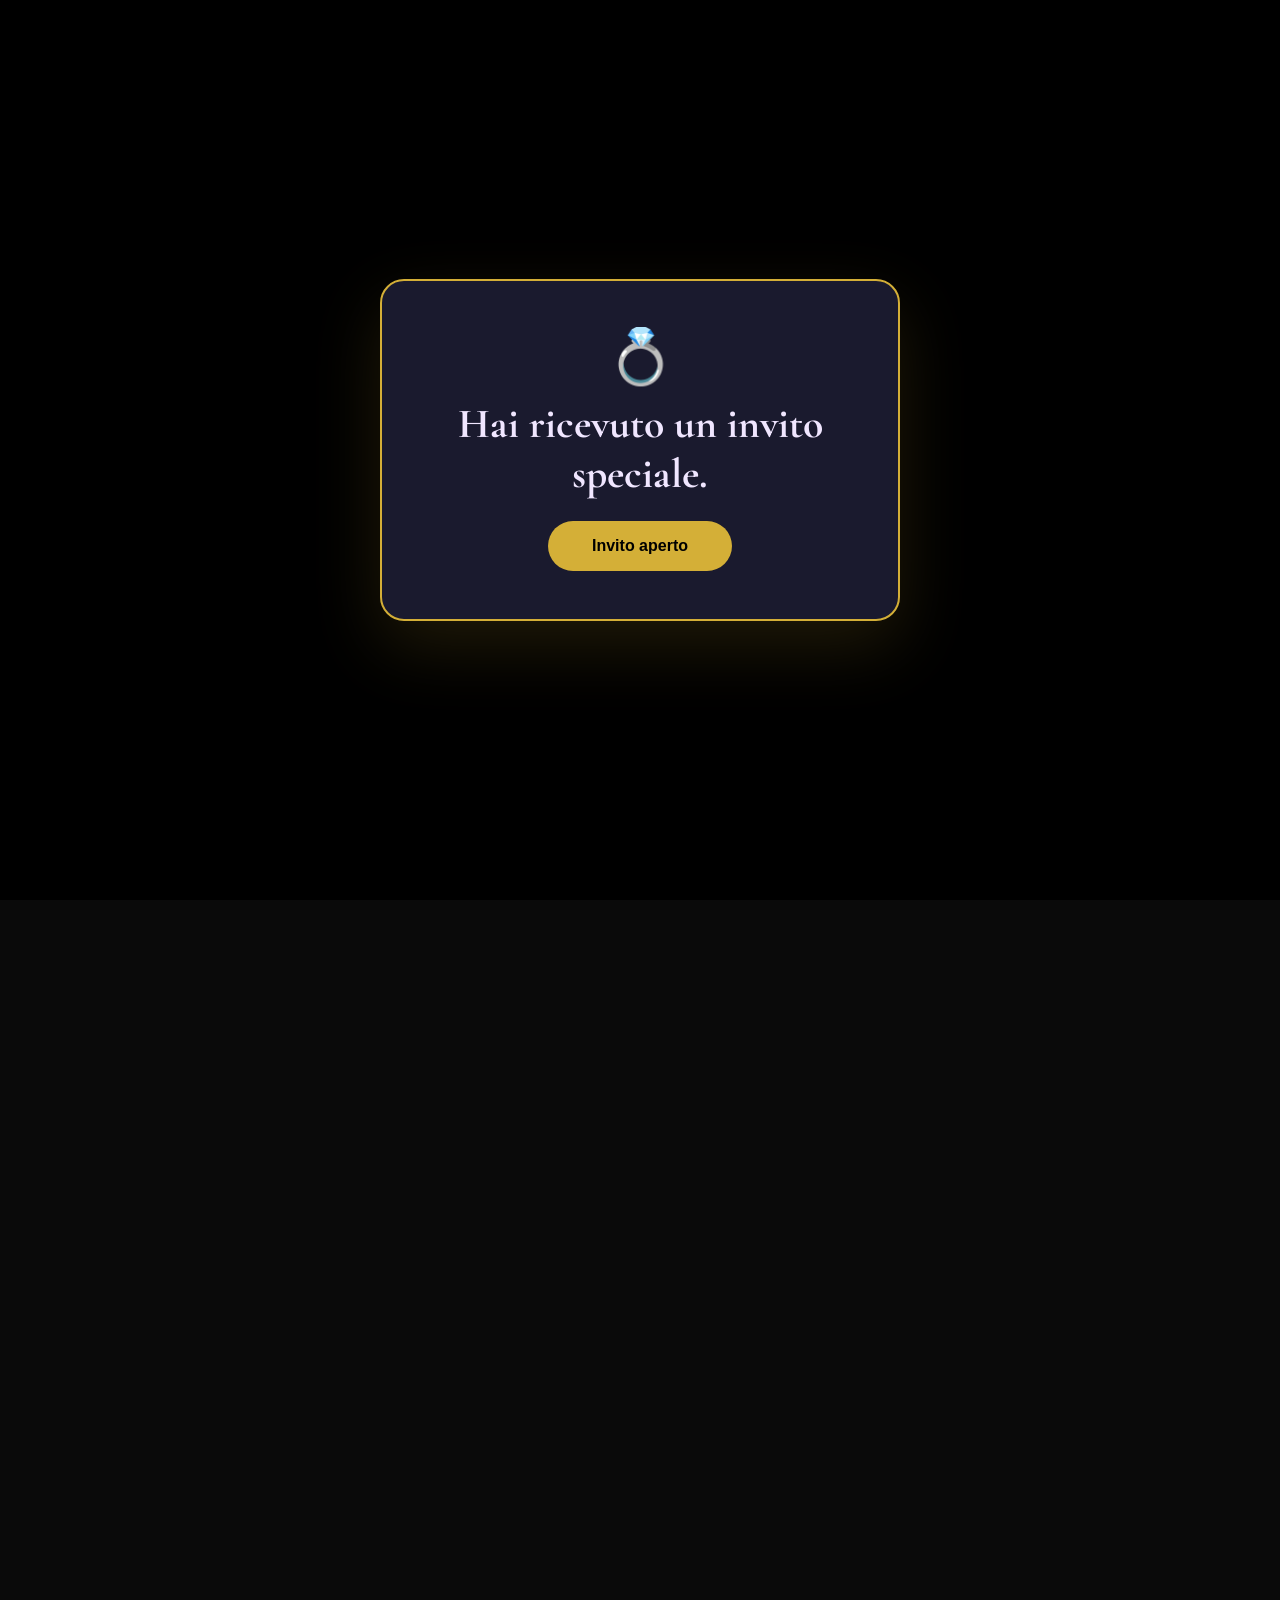
==== index.html @ c3a641f7 "Update index.html" ====
<!DOCTYPE html>
<html lang="pt-BR">
<head>
<meta charset="UTF-8">
<meta name="viewport" content="width=device-width, initial-scale=1.0">
<title>Matrimonio | Floricena e Stefano</title>

<link rel="stylesheet" href="style.css">

<link href="https://fonts.googleapis.com/css2?family=Cormorant+Garamond:wght@400;600&family=Poppins:wght@300;400;500&display=swap" rel="stylesheet">
</head>

<body>



<!-- Opening screen -->
<div id="opening-screen" aria-hidden="false">
  <div class="envelope">
    <div class="seal">💍</div>
    <h2>Hai ricevuto un invito speciale.</h2>
    <button id="openInvite" type="button">Invito aperto</button>
  </div>
</div>

<!-- Invitation content -->

<div id="invitation-content" aria-hidden="true">
  <div class="particles"></div>

  <!-- Música de fundo (edite o src do arquivo) -->
  <audio id="bgMusic" loop preload="auto">
    <source src="casamento 1.mp3" type="audio/mpeg">
  </audio>
  <button id="musicBtn" type="button" aria-label="Controlar música">🎵 Música</button>

  <section class="hero">

  <video autoplay muted loop playsinline>
    <source src="videocasal1.mp4" type="video/mp4">
  </video>


  <div class="overlay"></div>

  <div class="hero-content">
    <span class="subtitle">Insieme per sempre</span>

    <h1>Floricena</h1>
    <h1><span class="amp">&amp;</span></h1>
    <h1>Stefano</h1>

    <p class="date">
     10 ottobre 2026
    </p>
    <p class="hero-time">Alle 12:30</p>

    <button class="btn" type="button" onclick="window.location.href='confimação.html'">Conferma la tua presenza</button>



  </div>

  </section>

  <section class="countdown-section">

    <h2>Ne sono rimasti solo pochi</h2>

    <div class="countdown">

      <div>
        <span id="days">00</span>
        <p>Giorni</p>
      </div>

      <div>
        <span id="hours">00</span>
        <p>Ore</p>
      </div>

      <div>
        <span id="minutes">00</span>
        <p>Minuti</p>
      </div>

      <div>
        <span id="seconds">00</span>
        <p>Secondi</p>
      </div>

    </div>

  </section>

  <section class="timeline">

    <h2>Il nostro viaggio</h2>

    <div class="timeline-container">

      <div class="timeline-item">
        <h3>2023</h3>
        <p> Ci conosciamo.</p>
      </div>

      <div class="timeline-item">
        <h3>2024</h3>
        <p>Primo viaggio insieme.</p>
      </div>

      <div class="timeline-item">
        <h3>2025</h3>
        <p>Proposta di matrimonio.</p>
      </div>

      <div class="timeline-item">
        <h3>2026</h3>
        <p>Il nostro grande giorno.</p>
      </div>

    </div>

  </section>

  <section class="story">

    <h2>La nostra storia</h2>

    <p>
Quattro anni fa eravamo solo due sconosciuti al parco Iris di Padova, lei con il cane di sua sorella e lui al suo lavoro come di solito. 
Dopo qualche passeggiata con il cane e alcuni veri e propri incontri romantici,
eccoci qui! Speriamo che possiate unirvi a noi mentre la nostra storia d'amore continua nel prossimo capitolo di "Lo voglio!"


  </section>

  <section class="gallery">

    <h2>La nostra coppia</h2>
    <p>La parte migliore della vita inizia ora, al tuo fianco.</p>

    <div class="gallery-grid">
      <figure class="gallery-item">
        <img src="casal1.jpeg" alt="Foto do casal 1" loading="lazy">
      </figure>
      <figure class="gallery-item">
        <img src="casal2.jpeg" alt="Foto do casal 2" loading="lazy">
      </figure>
      <figure class="gallery-item">
        <img src="casal3.jpeg" alt="Foto do casal 3" loading="lazy">
      </figure>
      <figure class="gallery-item">
        <img src="casal4.jpeg" alt="Foto do casal 4" loading="lazy">
      </figure>
    </div>

  </section>

  <section class="location">

    <h2>Luogo della cerimonia</h2>

    <h1>Villa Bruna</h1>
     <p>Via fratelli bonotto, 24 - A - Mogliano Veneto (VE) </p>

    
    <button class="btn-outline" onclick="window.open('https://www.google.com/maps?q=Via+Fratelli+Bonotto+24+Mogliano+Veneto+VE', '_blank')">
      Visualizza posizione
    </button>

  </section>


  <section class="footer">

    <h3>Non vediamo l'ora di celebrare con voi questa giornata indimenticabile. ❤️</h3>

    <p1>Con affetto, Floricena e Stefano</p1>

  </section>
</div>

<script src="script.js"></script>

</body>
</html>
---- style.css ----
*{
margin:0;
padding:0;
box-sizing:border-box;
}

body{
font-family:'Poppins',sans-serif;
background:#0a0a0a;
color:#f0e6ff;
overflow-x:hidden;
}

#opening-screen{
  position:fixed;
  inset:0;
  z-index:10000;
  background:#000;
  display:flex;
  justify-content:center;
  align-items:center;
  transition:opacity .5s ease;
}

#opening-screen .envelope{
  text-align:center;
  padding:48px 28px;
  border-radius:24px;
  width:min(520px, 92vw);
  background:#1a1a2e;
  box-shadow:0 25px 70px rgba(212,175,55,0.15);
  border:2px solid #d4af37;
}

#opening-screen .seal{
  font-size:54px;
  line-height:1;
  margin-bottom:16px;
  color:#d4af37;
}

#opening-screen h2{
  font-family:'Cormorant Garamond',serif;
  color:#f0e6ff;
  font-size:2.6rem;
  margin-bottom:22px;
}

#opening-screen button{
  padding:16px 44px;
  border:none;
  background:#d4af37;
  color:#000;
  cursor:pointer;
  border-radius:50px;
  font-size:1rem;
  font-weight:600;
  transition:.35s;
}

#opening-screen button:hover{
  transform:translateY(-3px);
  background:#c5a030;
  box-shadow:0 4px 20px rgba(212,175,55,0.4);
}

#invitation-content{
  opacity:0;
  transform:translateY(10px);
  pointer-events:none;
  transition:opacity .6s ease, transform .6s ease;
}

#invitation-content.is-revealed{
  opacity:1;
  transform:translateY(0);
  pointer-events:auto;
}

#musicBtn{
  position:fixed;
  right:18px;
  bottom:18px;
  z-index:1000;
  border:none;
  background:rgba(143,106,183,.95);
  color:#fff;
  padding:12px 16px;
  border-radius:999px;
  cursor:pointer;
  box-shadow:0 12px 30px rgba(0,0,0,.18);
  font-size:14px;
  transition:.25s;
}

#musicBtn:hover{
  transform:translateY(-2px);
  background:#7b57a1;
}

#bgMusic{
  display:none;
}

.hero{
height:100vh;
display:flex;
justify-content:center;
align-items:center;
text-align:center;
background:#000;
background-size:cover;
background-position:center;
position:relative;
overflow:hidden;
}

.hero video{
position:absolute;
inset:0;
width:100%;
height:100%;
object-fit:cover;
object-position:center;
z-index:0;
}

/* Se existir overlay no HTML, fica acima do vídeo e abaixo do texto */
.hero .overlay{
position:absolute;
inset:0;
z-index:1;
background:rgba(0,0,0,0.55);
}

.hero-content{
position:relative;
z-index:2;
animation:fadeUp 1.5s ease;
}


.subtitle{
color:#d4af37;
letter-spacing:4px;
text-transform:uppercase;
font-size:14px;
text-shadow:0 2px 10px rgba(0,0,0,0.4);
}

.hero h1{
font-family:'Cormorant Garamond',serif;
font-size:8rem;
color:#ffffff;
text-shadow:0 4px 40px rgba(0,0,0,0.5), 0 2px 4px rgba(0,0,0,0.3);
line-height:1.1;
}

.hero h1 .amp{
color:#d4af37;
text-shadow:0 4px 40px rgba(212,175,55,0.4), 0 2px 4px rgba(0,0,0,0.3);
}

.date{
margin-top:15px;
font-size:1.3rem;
color:#ffffff;
text-shadow:0 2px 12px rgba(0,0,0,0.5);
}

.hero-time{
margin-top:5px;
font-size:1.2rem;
color:#ffffff;
font-weight:500;
text-shadow:0 2px 12px rgba(0,0,0,0.5);
}

.btn{
margin-top:30px;
padding:15px 40px;
border:none;
background:#d4af37;
color:white;
cursor:pointer;
border-radius:50px;
font-size:1rem;
transition:.4s;
box-shadow:0 4px 20px rgba(212,175,55,0.4);
}

.btn:hover{
transform:translateY(-4px);
background:#c5a030;
box-shadow:0 8px 30px rgba(212,175,55,0.5);
}

.countdown-section{
padding:100px 10%;
text-align:center;
background:#0d0d0d;
}

.countdown-section h2{
font-family:'Cormorant Garamond',serif;
font-size:3rem;
margin-bottom:50px;
color:#c8a8e8;
}

.countdown{
display:flex;
justify-content:center;
gap:30px;
flex-wrap:wrap;
}

.countdown div{
background:#1a1a2e;
padding:30px;
border-radius:20px;
width:150px;
box-shadow:0 15px 40px rgba(0,0,0,.4);
border-top:4px solid #d4af37;
}

.countdown span{
font-size:3rem;
font-weight:bold;
color:#d4af37;
}

.countdown div p{
color:#7c5aa5;
font-weight:500;
font-size:0.95rem;
}

.story,
.location{
padding:120px 15%;
text-align:center;
background:#0a0a0a;
}

.story h2,
.location h2{
font-family:'Cormorant Garamond',serif;
font-size:3rem;
margin-bottom:30px;
color:#c8a8e8;
}

.story p,
.location p{
max-width:700px;
margin:auto;
line-height:1.9;
font-size:1.1rem;
color:#e0d0f0;
}

.btn-outline{
margin-top:25px;
padding:15px 40px;
border:2px solid #d4af37;
background:transparent;
color:#d4af37;
cursor:pointer;
border-radius:50px;
transition:.4s;
}

.btn-outline:hover{
background:#d4af37;
color:white;
}

.footer{
background:#1a0a2e;
padding:80px 20px;
text-align:center;
color:#f0e6ff;
border-top:2px solid #d4af37;
}

.footer h3{
font-family:'Cormorant Garamond',serif;
font-size:2rem;
margin-bottom:20px;
color:#c8a8e8;
}

.footer p{
color:#d4af37;
}

.particles{
position:fixed;
width:100%;
height:100%;
pointer-events:none;
overflow:hidden;
z-index:999;
}

.particle{
position:absolute;
background:#d4af37;
border-radius:50%;
opacity:.4;
animation:float linear infinite;
}

@keyframes float{
0%{
transform:translateY(100vh);
}
100%{
transform:translateY(-100px);
}
}

@keyframes fadeUp{
from{
opacity:0;
transform:translateY(40px);
}
to{
opacity:1;
transform:translateY(0);
}
}

/* Timeline (arvore) */
.timeline{
padding:120px 10%;
background:#0a0a0a;
}

.timeline h2{
font-family:'Cormorant Garamond',serif;
font-size:3rem;
margin-bottom:60px;
color:#c8a8e8;
text-align:center;
}

/* tronco vertical */
.timeline-container{
position:relative;
display:block;
max-width:900px;
margin:0 auto;
padding:10px 0;
}

.timeline-container::before{
content:'';
position:absolute;
left:50%;
top:0;
bottom:0;
width:6px;
transform:translateX(-50%);
background:linear-gradient(#d4af37, #c8a8e8);
border-radius:999px;
opacity:.55;
}

.timeline-item{
position:relative;
width:50%;
padding:28px 32px;
box-sizing:border-box;
background:#1a1a2e;
border:1px solid rgba(212,175,55,.25);
border-radius:22px;
box-shadow:0 10px 30px rgba(0,0,0,.4);
margin:0 0 26px 0;
}

/* nós (bolinhas) */
.timeline-item::before{
content:'';
position:absolute;
top:34px;
width:18px;
height:18px;
border-radius:50%;
background:#d4af37;
border:4px solid rgba(143,106,183,.25);
box-shadow:0 8px 20px rgba(0,0,0,.12);
}

/* galhos */
.timeline-item::after{
content:'';
position:absolute;
top:42px;
height:2px;
background:rgba(212,175,55,.65);
}

.timeline-item:nth-child(odd){
left:0;
padding-right:44px;
}
.timeline-item:nth-child(odd)::before{
right:-9px;
}
.timeline-item:nth-child(odd)::after{
right:-24px;
width:24px;
}



.timeline-item:nth-child(even){
left:50%;
transform:translateX(-0%);
padding-left:44px;
}
.timeline-item:nth-child(even)::before{
left:-9px;
}
.timeline-item:nth-child(even)::after{
left:-24px;
width:24px;
}

.timeline-item h3{
font-size:1.8rem;
color:#c8a8e8;
font-family:'Cormorant Garamond',serif;
}

.timeline-item p{
font-size:1.02rem;
color:#e0d0f0;
line-height:1.8;
margin-top:6px;
font-weight:400;
}


@media(max-width:900px){
.timeline{
padding:90px 8%;
}

.timeline-container::before{
left:24px;
transform:none;
}

.timeline-item{
width:100%;
left:0 !important;
padding-left:70px;
padding-right:20px;
}

.timeline-item::before{
left:14px;
right:auto;
top:28px;
}

.timeline-item::after{
left:24px;
right:auto;
width:28px;
}
}

/* Galeria */
.gallery{
padding:120px 15%;
text-align:center;
background:#0d0d0d;
}


.gallery h2{
font-family:'Cormorant Garamond',serif;
font-size:3rem;
margin-bottom:15px;
color:#c8a8e8;
}

.gallery p{
max-width:720px;
margin:0 auto 40px auto;
line-height:1.9;
font-size:1.05rem;
color:#e0d0f0;
}

.gallery-grid{
display:grid;
grid-template-columns:repeat(4, 1fr);
gap:18px;
max-width:1100px;
margin:0 auto;
}

.gallery-item{
margin:0;
overflow:hidden;
border-radius:22px;
box-shadow:0 18px 50px rgba(0,0,0,.4);
border:1px solid rgba(212,175,55,.25);
background:#1a1a2e;
}

.gallery-item img{
width:100%;
height:280px;
object-fit:cover;
display:block;
transform:scale(1.01);
transition:transform .5s ease;
}

.gallery-item:hover img{
transform:scale(1.08);
}

@media(max-width:1000px){
.gallery-grid{
grid-template-columns:repeat(2, 1fr);
}

.gallery-item img{
height:260px;
}
}

/* ========== RESPONSIVO ========== */

/* Tablets e telas médias (≤ 1024px) */
@media(max-width:1024px){
.story,
.location{
padding:100px 8%;
}
}

/* ≤ 900px (já existe para timeline) */
@media(max-width:900px){
.hero h1{
font-size:6rem;
}

.countdown-section{
padding:80px 8%;
}

.countdown-section h2{
font-size:2.6rem;
}

.story,
.location{
padding:80px 8%;
}

.story h2,
.location h2{
font-size:2.4rem;
}

.gallery h2{
font-size:2.6rem;
}

.footer h3{
font-size:1.7rem;
}
}

/* ≤ 768px */
@media(max-width:768px){

.hero h1{
font-size:3.5rem;
}

.hero .subtitle{
font-size:12px;
letter-spacing:3px;
}

.hero .date{
font-size:1.1rem;
}

.hero .hero-time{
font-size:1rem;
}

.btn{
padding:14px 32px;
font-size:0.9rem;
}

.countdown-section{
padding:70px 5%;
}

.countdown-section h2{
font-size:2.2rem;
margin-bottom:35px;
}

.countdown{
gap:12px;
}

.countdown div{
width:100px;
padding:20px 15px;
}

.countdown span{
font-size:2.2rem;
}

.countdown div p{
font-size:0.8rem;
}

.timeline h2{
font-size:2.4rem;
margin-bottom:45px;
}

.gallery{
padding:90px 8%;
}

.gallery h2{
font-size:2.4rem;
}

.gallery p{
font-size:0.95rem;
}

.story h2,
.location h2{
font-size:2.2rem;
}

.story p,
.location p{
font-size:1rem;
}

.footer h3{
font-size:1.4rem;
}
}

/* Smartphones médios (≤ 600px) */
@media(max-width:600px){
#opening-screen .envelope{
padding:32px 20px;
}

#opening-screen h2{
font-size:1.8rem;
}

.hero h1{
font-size:2.8rem;
}

.hero-content{
padding:0 20px;
}

.countdown-section h2{
font-size:1.8rem;
}

.countdown div{
width:80px;
padding:15px 10px;
}

.countdown span{
font-size:1.8rem;
}

.timeline h2{
font-size:2rem;
}

.timeline-item{
padding:20px 18px;
padding-left:54px !important;
}

.timeline-item h3{
font-size:1.4rem;
}

.timeline-item p{
font-size:0.9rem;
}

.gallery h2{
font-size:2rem;
}

.gallery-grid{
grid-template-columns:repeat(2, 1fr);
gap:12px;
}

.gallery-item img{
height:200px;
}

.story,
.location{
padding:60px 6%;
}

.story h2,
.location h2{
font-size:2rem;
}

.footer{
padding:60px 16px;
}

.footer h3{
font-size:1.2rem;
}
}

/* Smartphones pequenos (≤ 480px) */
@media(max-width:480px){
#opening-screen h2{
font-size:1.5rem;
}

#opening-screen button{
padding:14px 30px;
font-size:0.9rem;
}

.hero h1{
font-size:2.2rem;
}

.hero .subtitle{
font-size:10px;
letter-spacing:2px;
}

.hero .date{
font-size:0.95rem;
}

.hero .hero-time{
font-size:0.9rem;
}

.btn{
padding:12px 28px;
font-size:0.85rem;
margin-top:20px;
}

.countdown-section{
padding:50px 4%;
}

.countdown-section h2{
font-size:1.5rem;
margin-bottom:25px;
}

.countdown{
gap:8px;
}

.countdown div{
width:68px;
padding:12px 8px;
border-radius:14px;
}

.countdown span{
font-size:1.4rem;
}

.countdown div p{
font-size:0.7rem;
}

.timeline{
padding:60px 5%;
}

.timeline h2{
font-size:1.6rem;
margin-bottom:30px;
}

.timeline-item{
padding:16px 14px;
padding-left:46px !important;
margin-bottom:16px;
border-radius:16px;
}

.timeline-item::before{
width:14px;
height:14px;
top:22px;
left:10px !important;
right:auto;
}

.timeline-item::after{
left:20px !important;
right:auto;
width:20px;
top:28px;
}

.timeline-item h3{
font-size:1.2rem;
}

.timeline-item p{
font-size:0.85rem;
}

.gallery{
padding:60px 5%;
}

.gallery h2{
font-size:1.6rem;
}

.gallery p{
font-size:0.85rem;
}

.gallery-grid{
grid-template-columns:1fr;
gap:12px;
}

.gallery-item img{
height:220px;
}

.story h2,
.location h2{
font-size:1.6rem;
}

.story p,
.location p{
font-size:0.9rem;
}

.footer{
padding:40px 14px;
}

.footer h3{
font-size:1rem;
}

.btn-outline{
padding:12px 24px;
font-size:0.85rem;
}
}
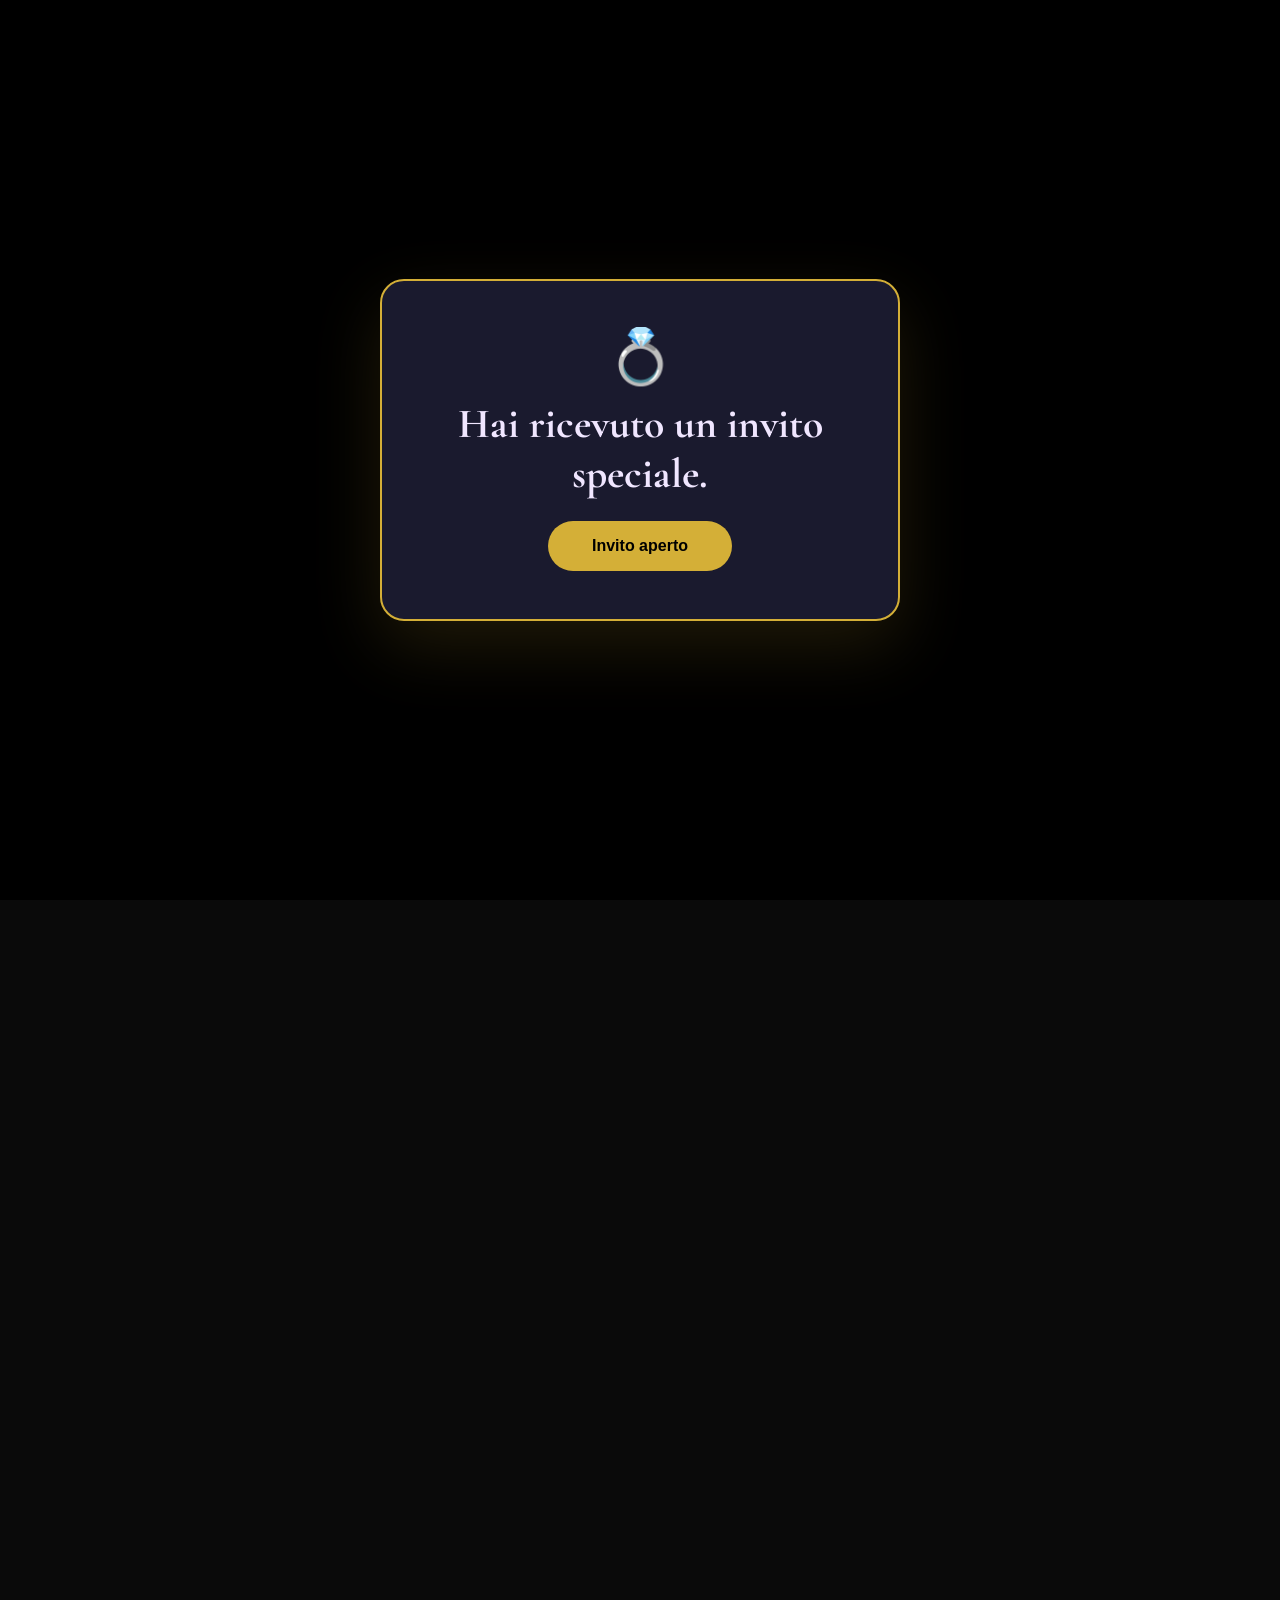
==== commit 4cf74fa2: "Update index.html" ====
--- a/index.html
+++ b/index.html
@@ -161,11 +161,9 @@
 
     <h2>Luogo della cerimonia</h2>
 
-    <h1>Villa Bruna</h1>
-     <p>Via fratelli bonotto, 24 - A - Mogliano Veneto (VE) </p>
+    <p>Via Fratelli Bonotto, 24A - Mogliano Veneto (TV)</p>
 
-    
-    <button class="btn-outline" onclick="window.open('https://www.google.com/maps?q=Via+Fratelli+Bonotto+24+Mogliano+Veneto+VE', '_blank')">
+    <button class="btn-outline" onclick="window.open('https://www.google.com/maps/search/?api=1&query=Via+Fratelli+Bonotto+24A+Mogliano+Veneto+TV', '_blank')">
       Visualizza posizione
     </button>
 
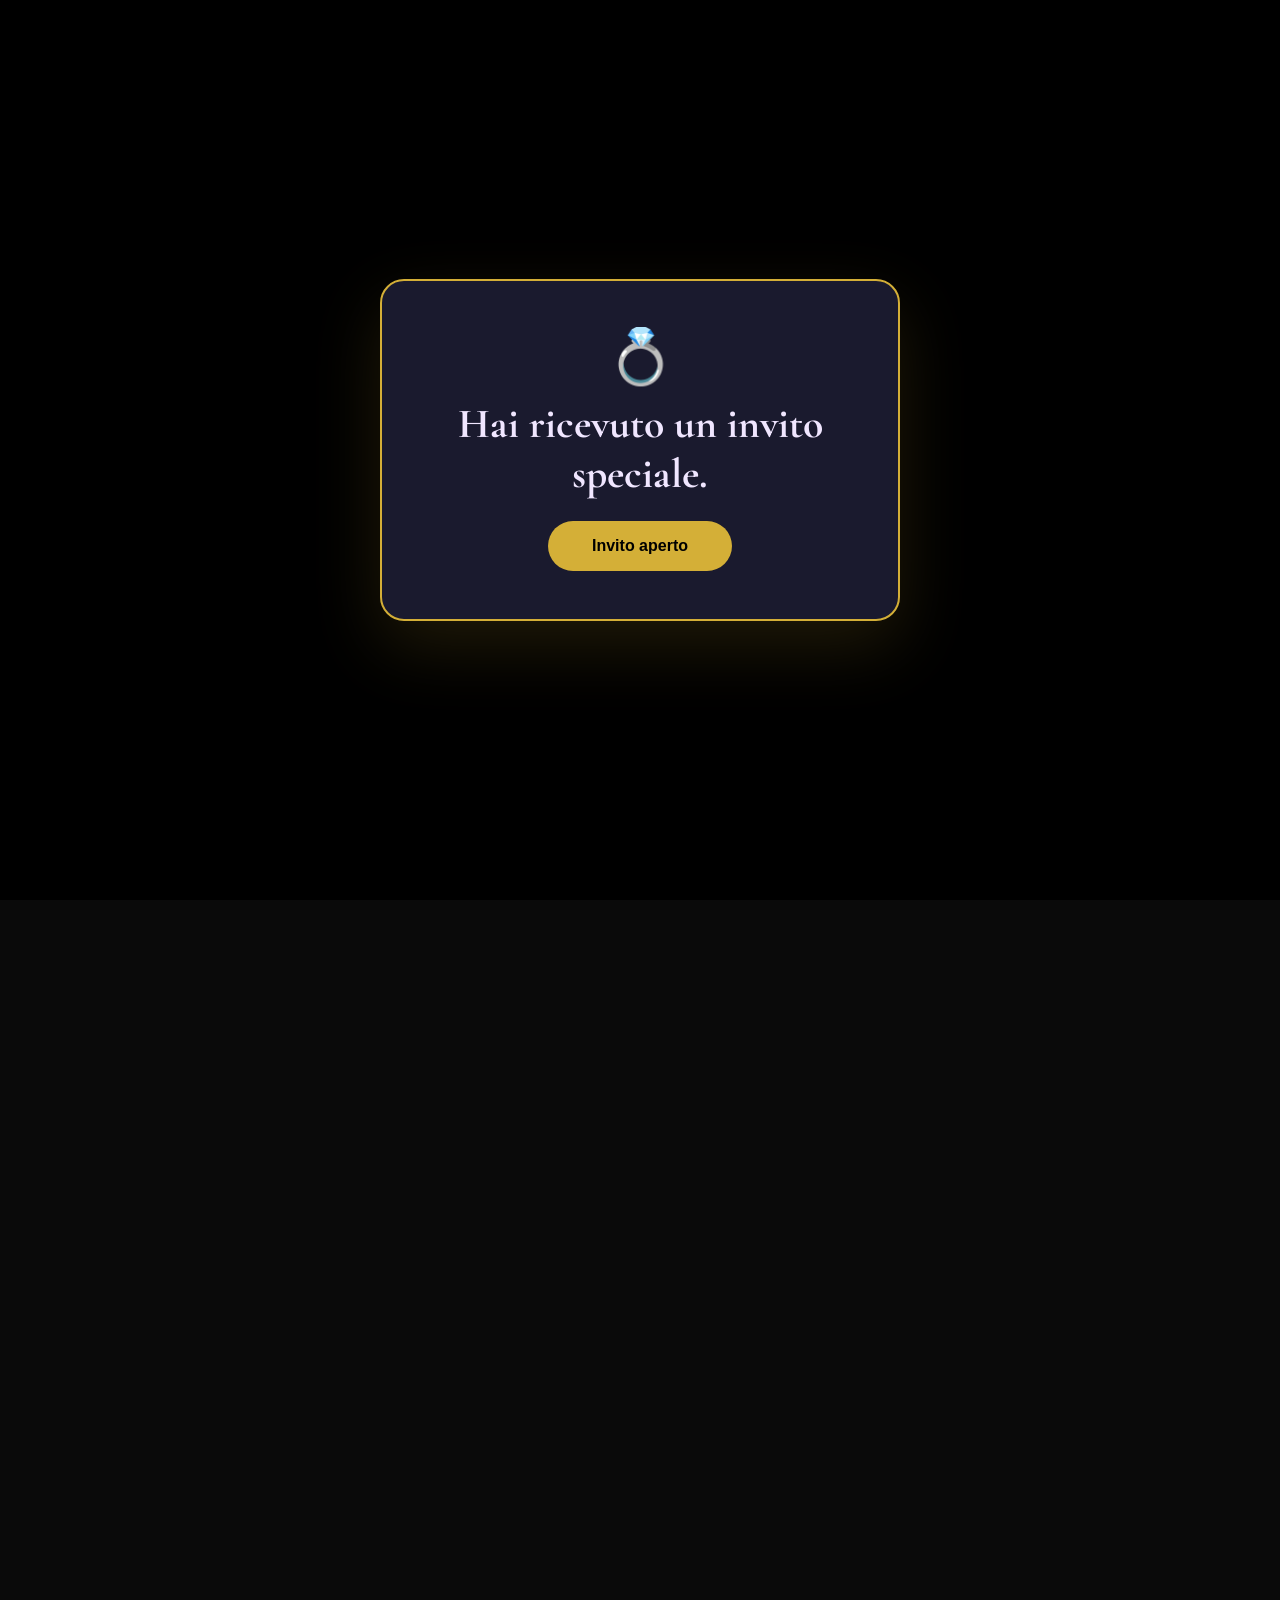
==== commit 084bf20f: "Update ceremony location header and footer text" ====
--- a/index.html
+++ b/index.html
@@ -160,7 +160,7 @@
   <section class="location">
 
     <h2>Luogo della cerimonia</h2>
-
+     <h1>Villa Bruna</h1>
     <p>Via Fratelli Bonotto, 24A - Mogliano Veneto (TV)</p>
 
     <button class="btn-outline" onclick="window.open('https://www.google.com/maps/search/?api=1&query=Via+Fratelli+Bonotto+24A+Mogliano+Veneto+TV', '_blank')">
@@ -173,7 +173,7 @@
   <section class="footer">
 
     <h3>Non vediamo l'ora di celebrare con voi questa giornata indimenticabile. ❤️</h3>
-
+     
     <p1>Con affetto, Floricena e Stefano</p1>
 
   </section>
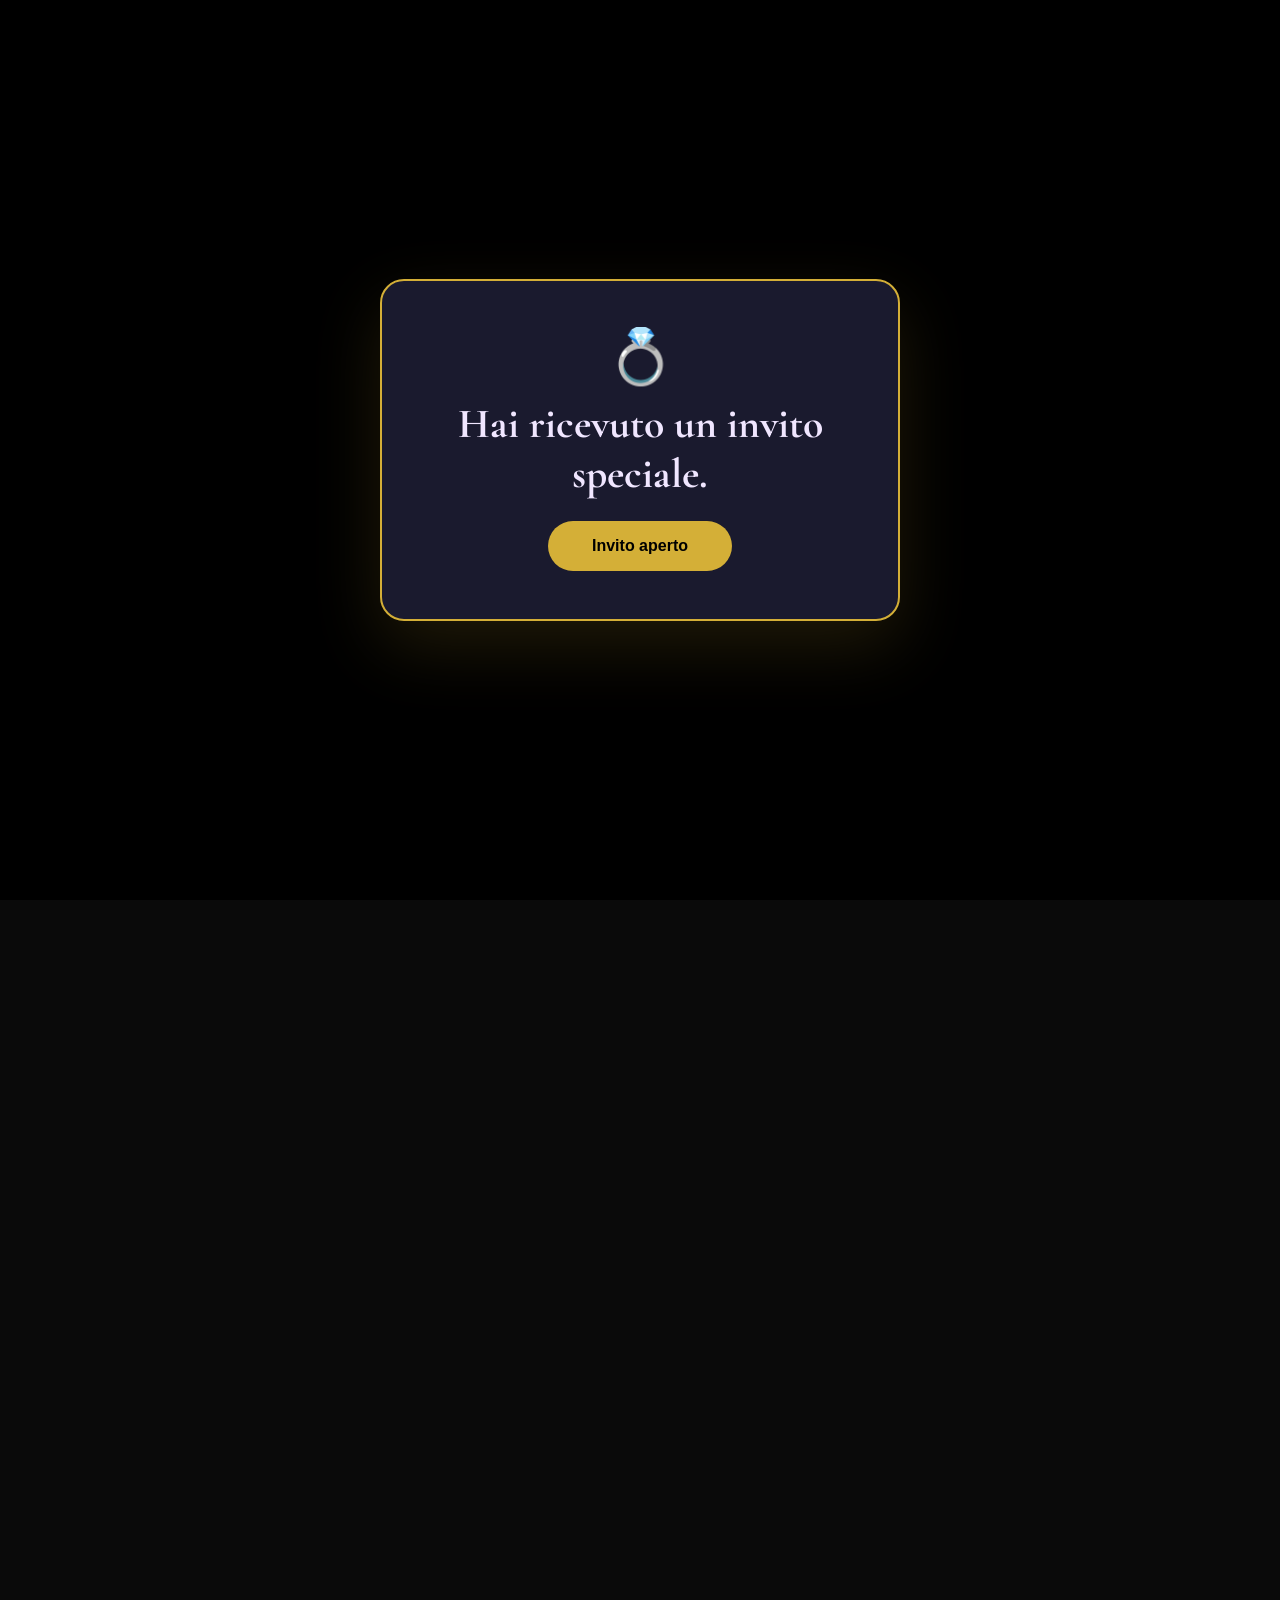
==== commit 8b1dfdb4: "Enhance index.html with styles and RSVP section Added styles for scroll indicator and RSVP section, " ====
--- a/index.html
+++ b/index.html
@@ -8,11 +8,59 @@
 <link rel="stylesheet" href="style.css">
 
 <link href="https://fonts.googleapis.com/css2?family=Cormorant+Garamond:wght@400;600&family=Poppins:wght@300;400;500&display=swap" rel="stylesheet">
+
+<style>
+  /* Animação e estilo da indicação de Scroll no topo */
+  .scroll-indicator {
+    margin-top: 25px;
+    display: flex;
+    flex-direction: column;
+    align-items: center;
+    gap: 8px;
+    color: #ffffff;
+    font-size: 0.9rem;
+    letter-spacing: 1px;
+    text-transform: uppercase;
+    opacity: 0.9;
+    cursor: pointer;
+  }
+
+  .scroll-arrow {
+    font-size: 1.4rem;
+    animation: bounce 2s infinite;
+  }
+
+  @keyframes bounce {
+    0%, 20%, 50%, 80%, 100% {
+      transform: translateY(0);
+    }
+    40% {
+      transform: translateY(8px);
+    }
+    60% {
+      transform: translateY(4px);
+    }
+  }
+
+  /* Seção de RSVP ao final */
+  .rsvp-section {
+    text-align: center;
+    padding: 60px 20px;
+    background-color: rgba(255, 255, 255, 0.03);
+  }
+
+  .rsvp-section h2 {
+    margin-bottom: 10px;
+  }
+
+  .rsvp-section p {
+    margin-bottom: 25px;
+    opacity: 0.85;
+  }
+</style>
 </head>
 
 <body>
-
-
 
 <!-- Opening screen -->
 <div id="opening-screen" aria-hidden="false">
@@ -24,11 +72,10 @@
 </div>
 
 <!-- Invitation content -->
-
 <div id="invitation-content" aria-hidden="true">
   <div class="particles"></div>
 
-  <!-- Música de fundo (edite o src do arquivo) -->
+  <!-- Música de fundo -->
   <audio id="bgMusic" loop preload="auto">
     <source src="casamento 1.mp3" type="audio/mpeg">
   </audio>
@@ -36,39 +83,36 @@
 
   <section class="hero">
 
-  <video autoplay muted loop playsinline>
-    <source src="videocasal1.mp4" type="video/mp4">
-  </video>
-
-
-  <div class="overlay"></div>
-
-  <div class="hero-content">
-    <span class="subtitle">Insieme per sempre</span>
-
-    <h1>Floricena</h1>
-    <h1><span class="amp">&amp;</span></h1>
-    <h1>Stefano</h1>
-
-    <p class="date">
-     10 ottobre 2026
-    </p>
-    <p class="hero-time">Alle 12:30</p>
-
-    <button class="btn" type="button" onclick="window.location.href='confimação.html'">Conferma la tua presenza</button>
-
-
-
-  </div>
+    <video autoplay muted loop playsinline>
+      <source src="videocasal1.mp4" type="video/mp4">
+    </video>
+
+    <div class="overlay"></div>
+
+    <div class="hero-content">
+      <span class="subtitle">Insieme per sempre</span>
+
+      <h1>Floricena</h1>
+      <h1><span class="amp">&amp;</span></h1>
+      <h1>Stefano</h1>
+
+      <p class="date">10 ottobre 2026</p>
+      <p class="hero-time">Alle 12:30</p>
+
+      <!-- Animação mandando scrollar -->
+      <div class="scroll-indicator">
+        <span>Scorri verso il basso</span>
+        <div class="scroll-arrow">↓</div>
+      </div>
+
+    </div>
 
   </section>
 
   <section class="countdown-section">
-
     <h2>Ne sono rimasti solo pochi</h2>
 
     <div class="countdown">
-
       <div>
         <span id="days">00</span>
         <p>Giorni</p>
@@ -88,20 +132,16 @@
         <span id="seconds">00</span>
         <p>Secondi</p>
       </div>
-
-    </div>
-
+    </div>
   </section>
 
   <section class="timeline">
-
     <h2>Il nostro viaggio</h2>
 
     <div class="timeline-container">
-
       <div class="timeline-item">
         <h3>2023</h3>
-        <p> Ci conosciamo.</p>
+        <p>Ci conosciamo.</p>
       </div>
 
       <div class="timeline-item">
@@ -118,25 +158,19 @@
         <h3>2026</h3>
         <p>Il nostro grande giorno.</p>
       </div>
-
-    </div>
-
+    </div>
   </section>
 
   <section class="story">
-
     <h2>La nostra storia</h2>
-
     <p>
-Quattro anni fa eravamo solo due sconosciuti al parco Iris di Padova, lei con il cane di sua sorella e lui al suo lavoro come di solito. 
-Dopo qualche passeggiata con il cane e alcuni veri e propri incontri romantici,
-eccoci qui! Speriamo che possiate unirvi a noi mentre la nostra storia d'amore continua nel prossimo capitolo di "Lo voglio!"
-
-
+      Quattro anni fa eravamo solo due sconosciuti al parco Iris di Padova, lei con il cane di sua sorella e lui al suo lavoro come di solito. 
+      Dopo qualche passeggiata con il cane e alcuni veri e propri incontri romantici,
+      eccoci qui! Speriamo che possiate unirvi a noi mentre la nostra storia d'amore continua nel prossimo capitolo di "Lo voglio!"
+    </p>
   </section>
 
   <section class="gallery">
-
     <h2>La nostra coppia</h2>
     <p>La parte migliore della vita inizia ora, al tuo fianco.</p>
 
@@ -154,28 +188,28 @@
         <img src="casal4.jpeg" alt="Foto do casal 4" loading="lazy">
       </figure>
     </div>
-
   </section>
 
   <section class="location">
-
     <h2>Luogo della cerimonia</h2>
-     <h1>Villa Bruna</h1>
+    <h1>Villa Bruna</h1>
     <p>Via Fratelli Bonotto, 24A - Mogliano Veneto (TV)</p>
 
     <button class="btn-outline" onclick="window.open('https://www.google.com/maps/search/?api=1&query=Via+Fratelli+Bonotto+24A+Mogliano+Veneto+TV', '_blank')">
       Visualizza posizione
     </button>
-
-  </section>
-
+  </section>
+
+  <!-- Botão de Confirmação no Final -->
+  <section class="rsvp-section">
+    <h2>Presenza</h2>
+    <p>Saremo felicissimi di avervi con noi. Conferma la tua partecipazione!</p>
+    <button class="btn" type="button" onclick="window.location.href='confimação.html'">Conferma la tua presenza</button>
+  </section>
 
   <section class="footer">
-
     <h3>Non vediamo l'ora di celebrare con voi questa giornata indimenticabile. ❤️</h3>
-     
-    <p1>Con affetto, Floricena e Stefano</p1>
-
+    <p>Con affetto, Floricena e Stefano</p>
   </section>
 </div>
 
